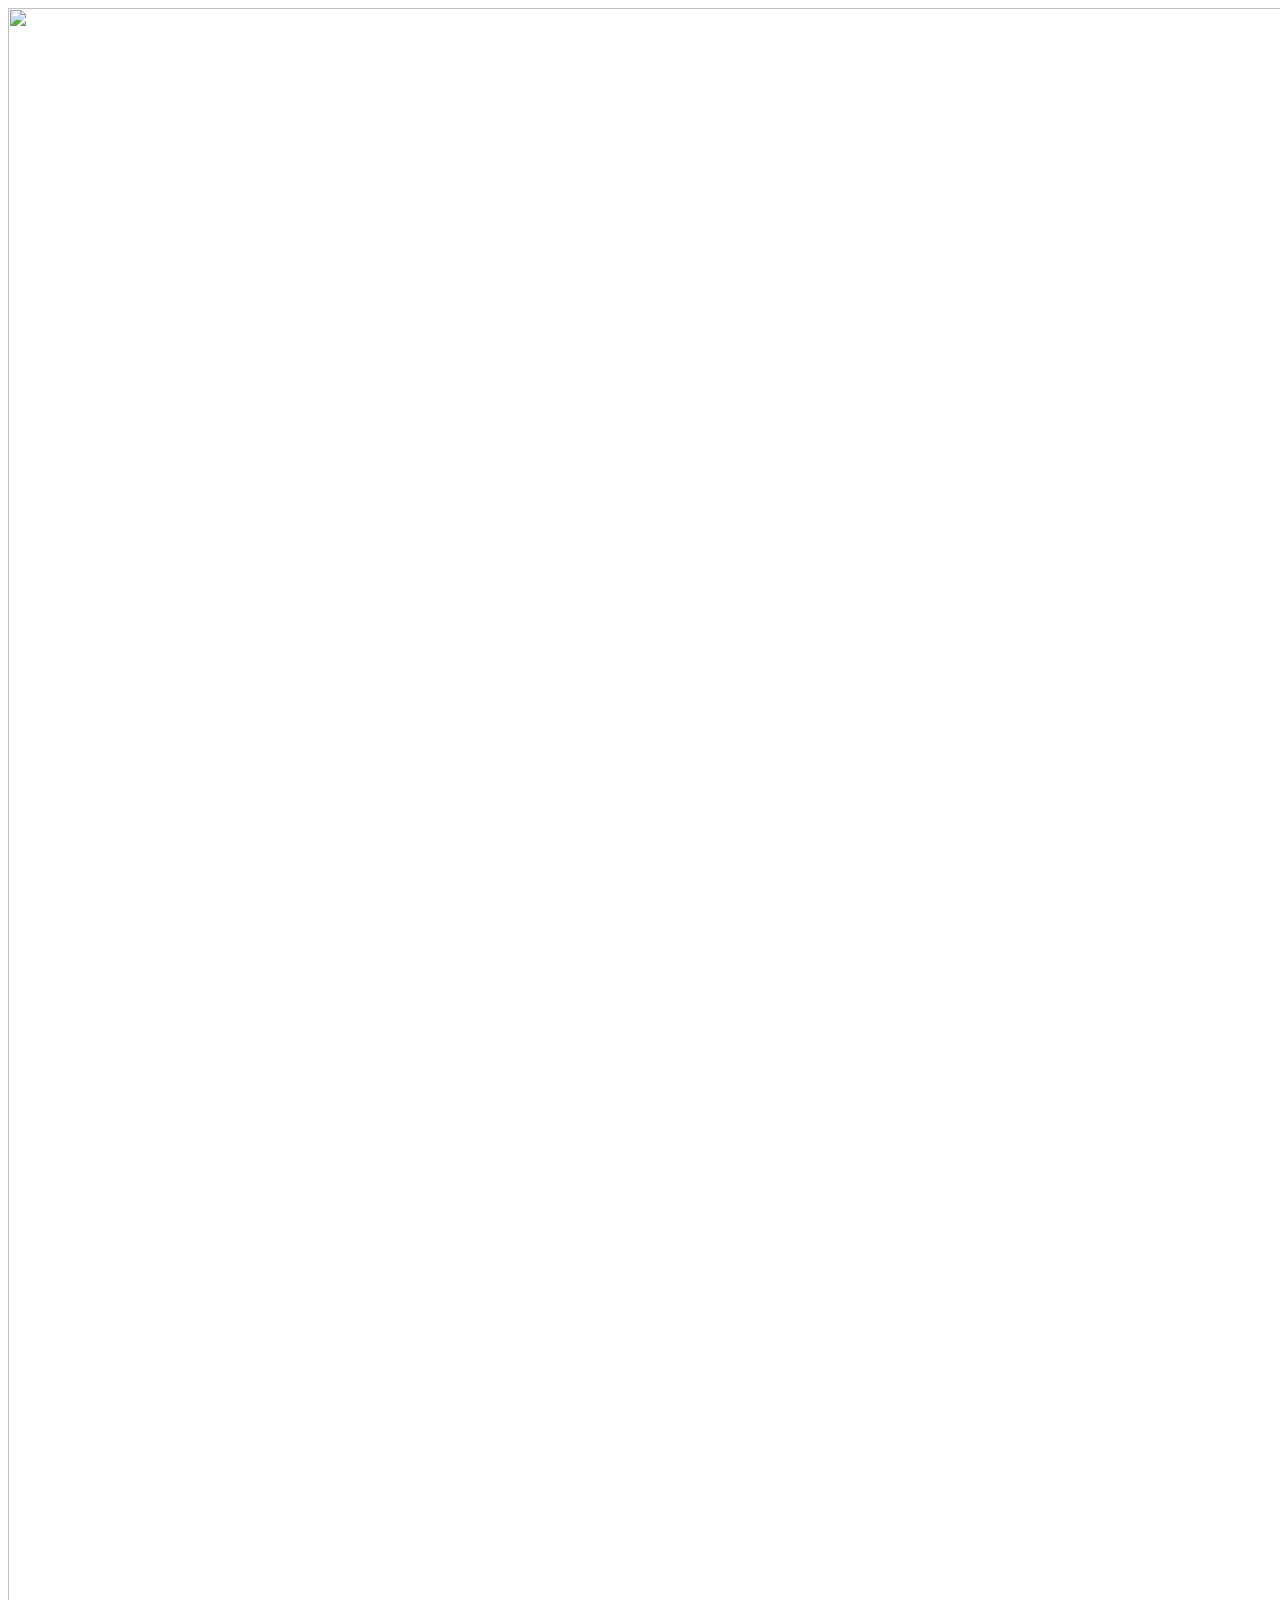
==== index.html @ 076ceec1 "피그마 테스트" ====
<!DOCTYPE html>
<html>
<head>
<meta name="viewport" content="width=device-width, initial-scale=1"/>
<meta charset="utf-8" />
<link rel="stylesheet" href="globals.css">
<link rel="stylesheet" href="style.css">
</head>
<body>
<div class="screen" ><img class="image" src="img/image-19.png" />
<div class="rectangle" ></div>
<div class="text-wrapper" >Wallet Panic</div>
<div class="div" ></div>
<div class="rectangle-2" ></div>
<div class="rectangle-3" ></div>
<div class="text-wrapper-2" >ID</div>
<div class="text-wrapper-3" >Enter Your ID</div>
<div class="text-wrapper-4" >PASSWORD</div>
<div class="text-wrapper-5" >Enter Your Password</div>
<p class="don-t-have-an" ><span class="span" >Don’t have an account? </span>
<span class="text-wrapper-6" >Sign Up!</span></p>
<div class="text-wrapper-7" >Sign In</div></div>
</body>
</html>
---- style.css ----
.screen {
  position: relative;
  width: 6160px;
  height: 3465px;
  background-color: #ffffff;
}

.screen .image {
  position: absolute;
  top: 0;
  left: 0;
  width: 6160px;
  height: 3465px;
  aspect-ratio: 1.78;
}

.screen .rectangle {
  position: absolute;
  top: 643px;
  left: 2170px;
  width: 1821px;
  height: 2320px;
  background-color: #fbfbfb;
  border-radius: 50px;
  border: 7px solid;
  border-color: #d4d4d4;
}

.screen .text-wrapper {
  position: absolute;
  top: 103px;
  left: calc(50.00% - 224px);
  -webkit-text-stroke: 4.59px #ccff00;
  font-family: "Obviously Demo-CompressedSuper", Helvetica;
  font-weight: 400;
  color: #8b00ff;
  font-size: 217.9px;
  letter-spacing: 0;
  line-height: normal;
}

.screen .div {
  position: absolute;
  top: 1147px;
  left: 2486px;
  width: 1189px;
  height: 210px;
  background-color: #ffffff;
  border-radius: 20px;
  border: 5px solid;
  border-color: #d4d4d4;
}

.screen .rectangle-2 {
  position: absolute;
  top: 1598px;
  left: 2486px;
  width: 1189px;
  height: 210px;
  background-color: #ffffff;
  border-radius: 20px;
  border: 5px solid;
  border-color: #d4d4d4;
}

.screen .rectangle-3 {
  position: absolute;
  top: 1983px;
  left: 2491px;
  width: 1179px;
  height: 200px;
  background-color: #831ed6;
  border-radius: 20px;
  border: 0px none;
}

.screen .text-wrapper-2 {
  position: absolute;
  top: 1032px;
  left: 2517px;
  width: 487px;
  font-family: "Freesentation-5Medium", Helvetica;
  font-weight: 500;
  color: #000000;
  font-size: 80px;
  letter-spacing: 0;
  line-height: normal;
  white-space: nowrap;
}

.screen .text-wrapper-3 {
  top: 1205px;
  width: 487px;
  position: absolute;
  left: 2553px;
  font-family: "Freesentation-2ExtraLight", Helvetica;
  font-weight: 200;
  color: #00000080;
  font-size: 80px;
  letter-spacing: 0;
  line-height: normal;
  white-space: nowrap;
}

.screen .text-wrapper-4 {
  position: absolute;
  top: 1479px;
  left: 2517px;
  width: 487px;
  font-family: "Freesentation-5Medium", Helvetica;
  font-weight: 500;
  color: #000000;
  font-size: 80px;
  letter-spacing: 0;
  line-height: normal;
  white-space: nowrap;
}

.screen .text-wrapper-5 {
  top: 1658px;
  width: 937px;
  position: absolute;
  left: 2553px;
  font-family: "Freesentation-2ExtraLight", Helvetica;
  font-weight: 200;
  color: #00000080;
  font-size: 80px;
  letter-spacing: 0;
  line-height: normal;
  white-space: nowrap;
}

.screen .don-t-have-an {
  position: absolute;
  top: 2771px;
  left: 2464px;
  width: 1232px;
  font-family: "Freesentation-ExtraLight", Helvetica;
  font-weight: 200;
  color: transparent;
  font-size: 60px;
  text-align: center;
  letter-spacing: 0;
  line-height: normal;
}

.screen .span {
  color: #000000;
}

.screen .text-wrapper-6 {
  color: #8b00ff;
}

.screen .text-wrapper-7 {
  position: absolute;
  top: 2036px;
  left: 2464px;
  width: 1232px;
  font-family: "Freesentation-5Medium", Helvetica;
  font-weight: 500;
  color: #fbfbfb;
  font-size: 80px;
  text-align: center;
  letter-spacing: 0;
  line-height: normal;
  white-space: nowrap;
}
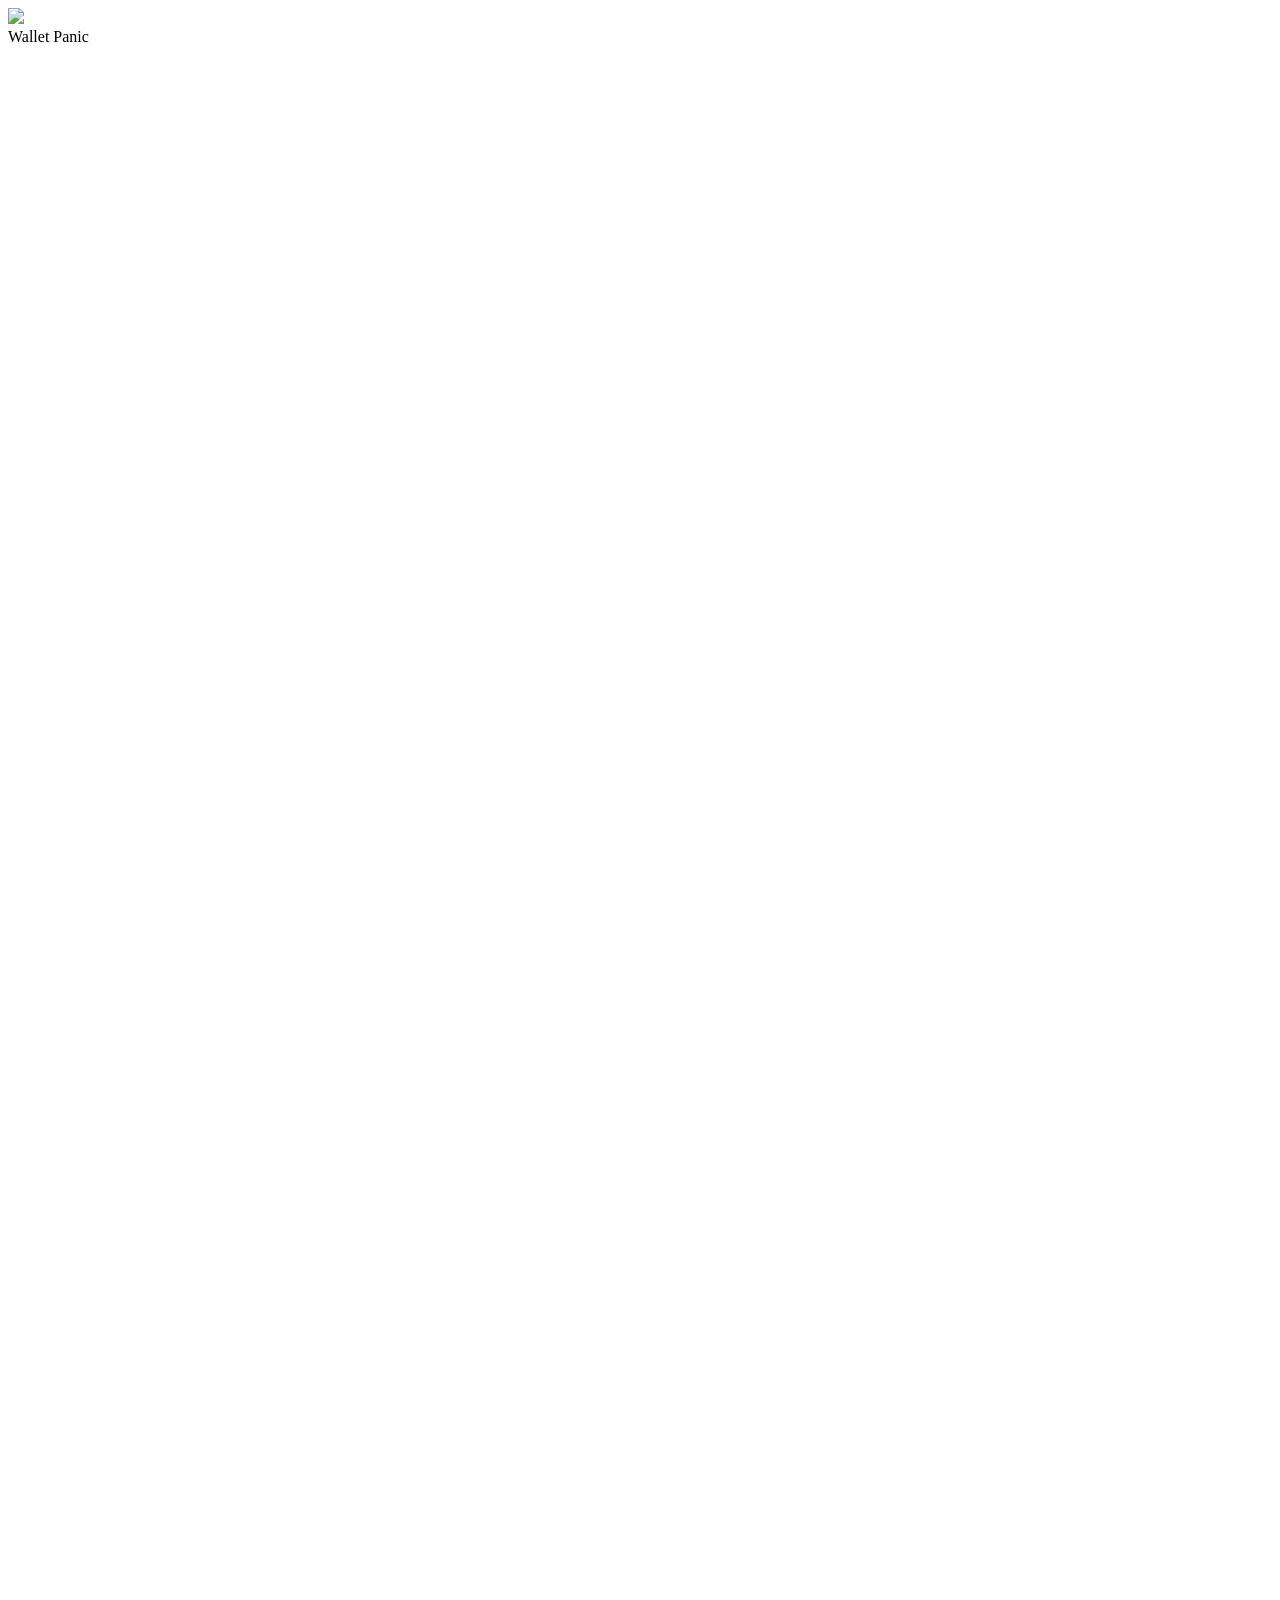
==== commit b4e85366: "수정" ====
--- a/index.html
+++ b/index.html
@@ -1,25 +1,85 @@
-
-    <!DOCTYPE html>
+<!DOCTYPE html>
 <html>
 <head>
-<meta name="viewport" content="width=device-width, initial-scale=1"/>
-<meta charset="utf-8" />
-<link rel="stylesheet" href="globals.css">
-<link rel="stylesheet" href="style.css">
+    <meta name="viewport" content="width=device-width, initial-scale=1"/>
+    <meta charset="utf-8" />
+
+    <link rel="stylesheet" href="globals.css">
+    <link rel="stylesheet" href="style.css">
 </head>
+
 <body>
-<div class="screen" ><img class="image" src="img/image-19.png" />
-<div class="rectangle" ></div>
-<div class="text-wrapper" >Wallet Panic</div>
-<div class="div" ></div>
-<div class="rectangle-2" ></div>
-<div class="rectangle-3" ></div>
-<div class="text-wrapper-2" >ID</div>
-<div class="text-wrapper-3" >Enter Your ID</div>
-<div class="text-wrapper-4" >PASSWORD</div>
-<div class="text-wrapper-5" >Enter Your Password</div>
-<p class="don-t-have-an" ><span class="span" >Don’t have an account? </span>
-<span class="text-wrapper-6" >Sign Up!</span></p>
-<div class="text-wrapper-7" >Sign In</div></div>
+
+<div class="screen">
+
+    <img class="image" src="img/image-19.png" />
+
+    <!-- 로그인 전체 박스 -->
+    <div class="rectangle"></div>
+
+    <!-- 로고 -->
+    <div class="text-wrapper">Wallet Panic</div>
+
+
+    <!-- ID -->
+    <label class="text-wrapper-2" for="userId">
+        ID
+    </label>
+
+    <input
+        class="login-input id-input"
+        id="userId"
+        type="text"
+        placeholder="Enter Your ID"
+        autocomplete="username"
+    >
+
+
+    <!-- PASSWORD -->
+    <label class="text-wrapper-4" for="userPassword">
+        PASSWORD
+    </label>
+
+    <input
+        class="login-input password-input"
+        id="userPassword"
+        type="password"
+        placeholder="Enter Your Password"
+        autocomplete="current-password"
+    >
+
+
+    <!-- 로그인 버튼 -->
+    <button
+        class="sign-in-button"
+        id="signInBtn"
+        type="button"
+    >
+        Sign In
+    </button>
+
+
+    <!-- 회원가입 -->
+    <p class="don-t-have-an">
+
+        <span class="span">
+            Don’t have an account?
+        </span>
+
+        <a
+            class="text-wrapper-6"
+            id="signUpLink"
+            href="#"
+        >
+            Sign Up!
+        </a>
+
+    </p>
+
+</div>
+
+
+<script src="script.js"></script>
+
 </body>
 </html>
--- a/style.css
+++ b/style.css
@@ -1,168 +1,185 @@
-.screen {
-  position: relative;
-  width: 6160px;
-  height: 3465px;
-  background-color: #ffffff;
+.screen .rectangle {
+    position: absolute;
+    top: 643px;
+    left: 2170px;
+    width: 1821px;
+    height: 2320px;
+    background-color: #fbfbfb;
+    border-radius: 50px;
+    border: 7px solid;
+    border-color: #d4d4d4;
 }
 
-.screen .image {
-  position: absolute;
-  top: 0;
-  left: 0;
-  width: 6160px;
-  height: 3465px;
-  aspect-ratio: 1.78;
+
+/* ID */
+.screen .text-wrapper-2 {
+    position: absolute;
+    top: 1032px;
+    left: 2517px;
+    width: 487px;
+
+    font-family: "Freesentation-5Medium", Helvetica;
+    font-weight: 500;
+
+    color: #000000;
+
+    font-size: 80px;
+
+    letter-spacing: 0;
+    line-height: normal;
+
+    white-space: nowrap;
 }
 
-.screen .rectangle {
-  position: absolute;
-  top: 643px;
-  left: 2170px;
-  width: 1821px;
-  height: 2320px;
-  background-color: #fbfbfb;
-  border-radius: 50px;
-  border: 7px solid;
-  border-color: #d4d4d4;
+
+/* PASSWORD */
+.screen .text-wrapper-4 {
+    position: absolute;
+    top: 1479px;
+    left: 2517px;
+    width: 487px;
+
+    font-family: "Freesentation-5Medium", Helvetica;
+    font-weight: 500;
+
+    color: #000000;
+
+    font-size: 80px;
+
+    letter-spacing: 0;
+    line-height: normal;
+
+    white-space: nowrap;
 }
 
-.screen .text-wrapper {
-  position: absolute;
-  top: 103px;
-  left: calc(50.00% - 224px);
-  -webkit-text-stroke: 4.59px #ccff00;
-  font-family: "Obviously Demo-CompressedSuper", Helvetica;
-  font-weight: 400;
-  color: #8b00ff;
-  font-size: 217.9px;
-  letter-spacing: 0;
-  line-height: normal;
+
+/* ID / PASSWORD 입력창 공통 */
+.screen .login-input {
+    position: absolute;
+
+    left: 2486px;
+
+    width: 1189px;
+    height: 210px;
+
+    background-color: #ffffff;
+
+    border-radius: 20px;
+    border: 5px solid #d4d4d4;
+
+    padding: 0 65px;
+
+    font-family: "Freesentation-2ExtraLight", Helvetica;
+    font-weight: 200;
+
+    color: #000000;
+
+    font-size: 80px;
+
+    outline: none;
 }
 
-.screen .div {
-  position: absolute;
-  top: 1147px;
-  left: 2486px;
-  width: 1189px;
-  height: 210px;
-  background-color: #ffffff;
-  border-radius: 20px;
-  border: 5px solid;
-  border-color: #d4d4d4;
+
+/* ID 입력창 */
+.screen .id-input {
+    top: 1147px;
 }
 
-.screen .rectangle-2 {
-  position: absolute;
-  top: 1598px;
-  left: 2486px;
-  width: 1189px;
-  height: 210px;
-  background-color: #ffffff;
-  border-radius: 20px;
-  border: 5px solid;
-  border-color: #d4d4d4;
+
+/* PASSWORD 입력창 */
+.screen .password-input {
+    top: 1598px;
 }
 
-.screen .rectangle-3 {
-  position: absolute;
-  top: 1983px;
-  left: 2491px;
-  width: 1179px;
-  height: 200px;
-  background-color: #831ed6;
-  border-radius: 20px;
-  border: 0px none;
+
+/* Enter Your ID / Password */
+.screen .login-input::placeholder {
+    color: #00000080;
+    opacity: 1;
 }
 
-.screen .text-wrapper-2 {
-  position: absolute;
-  top: 1032px;
-  left: 2517px;
-  width: 487px;
-  font-family: "Freesentation-5Medium", Helvetica;
-  font-weight: 500;
-  color: #000000;
-  font-size: 80px;
-  letter-spacing: 0;
-  line-height: normal;
-  white-space: nowrap;
+
+/* 입력창 클릭 */
+.screen .login-input:focus {
+    border-color: #8b00ff;
 }
 
-.screen .text-wrapper-3 {
-  top: 1205px;
-  width: 487px;
-  position: absolute;
-  left: 2553px;
-  font-family: "Freesentation-2ExtraLight", Helvetica;
-  font-weight: 200;
-  color: #00000080;
-  font-size: 80px;
-  letter-spacing: 0;
-  line-height: normal;
-  white-space: nowrap;
+
+/* Sign In */
+.screen .sign-in-button {
+    position: absolute;
+
+    top: 1983px;
+    left: 2491px;
+
+    width: 1179px;
+    height: 200px;
+
+    background-color: #831ed6;
+
+    border-radius: 20px;
+    border: none;
+
+    font-family: "Freesentation-5Medium", Helvetica;
+    font-weight: 500;
+
+    color: #fbfbfb;
+
+    font-size: 80px;
+
+    text-align: center;
+
+    cursor: pointer;
 }
 
-.screen .text-wrapper-4 {
-  position: absolute;
-  top: 1479px;
-  left: 2517px;
-  width: 487px;
-  font-family: "Freesentation-5Medium", Helvetica;
-  font-weight: 500;
-  color: #000000;
-  font-size: 80px;
-  letter-spacing: 0;
-  line-height: normal;
-  white-space: nowrap;
+
+/* 버튼 위에 마우스를 올렸을 때 */
+.screen .sign-in-button:hover {
+    opacity: 0.9;
 }
 
-.screen .text-wrapper-5 {
-  top: 1658px;
-  width: 937px;
-  position: absolute;
-  left: 2553px;
-  font-family: "Freesentation-2ExtraLight", Helvetica;
-  font-weight: 200;
-  color: #00000080;
-  font-size: 80px;
-  letter-spacing: 0;
-  line-height: normal;
-  white-space: nowrap;
+
+/* 버튼 클릭 */
+.screen .sign-in-button:active {
+    transform: scale(0.98);
 }
 
+
+/* 회원가입 문구 */
 .screen .don-t-have-an {
-  position: absolute;
-  top: 2771px;
-  left: 2464px;
-  width: 1232px;
-  font-family: "Freesentation-ExtraLight", Helvetica;
-  font-weight: 200;
-  color: transparent;
-  font-size: 60px;
-  text-align: center;
-  letter-spacing: 0;
-  line-height: normal;
+    position: absolute;
+
+    top: 2771px;
+    left: 2464px;
+
+    width: 1232px;
+
+    font-family: "Freesentation-ExtraLight", Helvetica;
+    font-weight: 200;
+
+    color: transparent;
+
+    font-size: 60px;
+
+    text-align: center;
+
+    letter-spacing: 0;
+    line-height: normal;
 }
 
+
 .screen .span {
-  color: #000000;
+    color: #000000;
 }
 
+
 .screen .text-wrapper-6 {
-  color: #8b00ff;
+    color: #8b00ff;
+
+    cursor: pointer;
 }
 
-.screen .text-wrapper-7 {
-  position: absolute;
-  top: 2036px;
-  left: 2464px;
-  width: 1232px;
-  font-family: "Freesentation-5Medium", Helvetica;
-  font-weight: 500;
-  color: #fbfbfb;
-  font-size: 80px;
-  text-align: center;
-  letter-spacing: 0;
-  line-height: normal;
-  white-space: nowrap;
-}
+
+.screen .text-wrapper-6:hover {
+    text-decoration: underline;
+}
